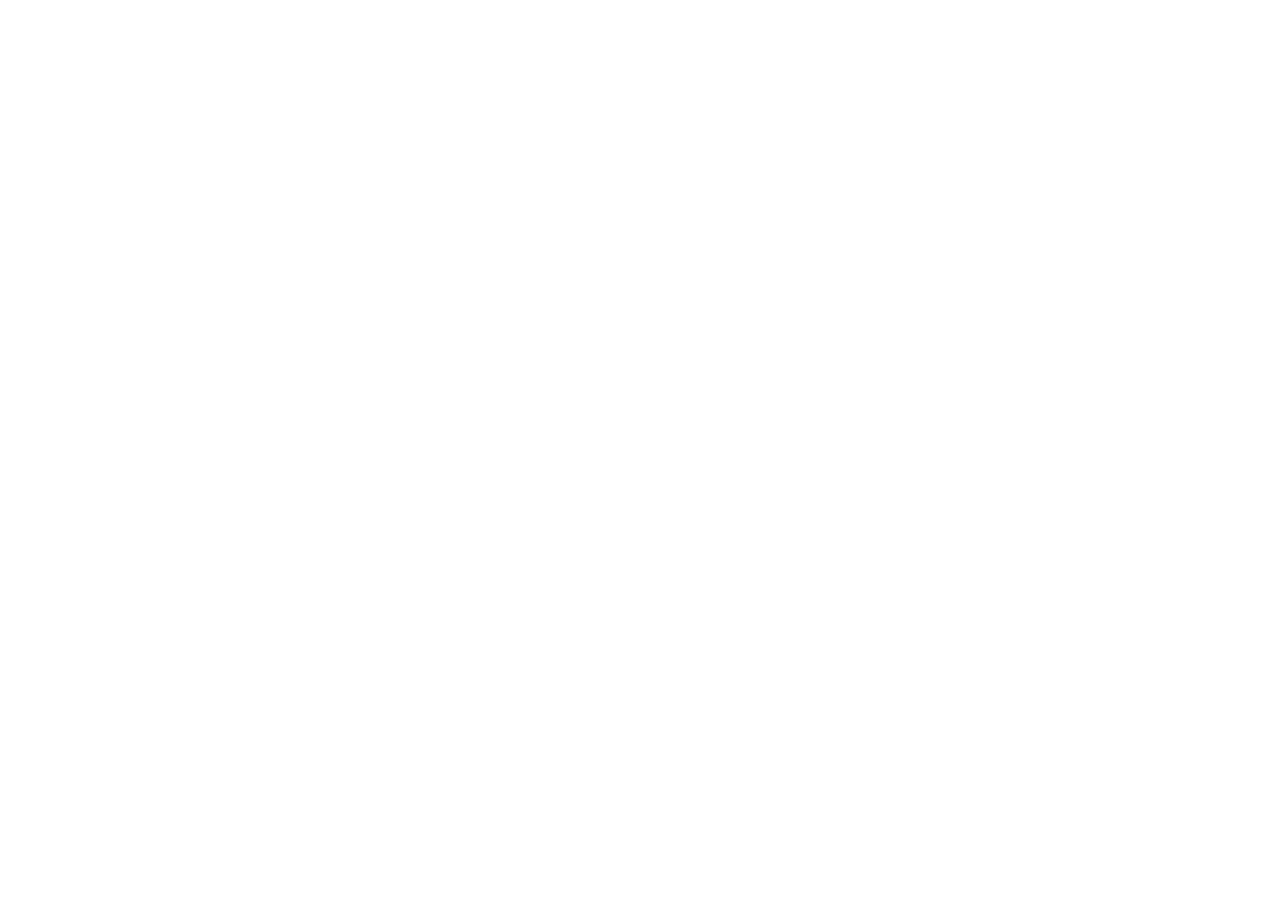
==== Aula 1 e 2/index.html @ d3d2dc09 "Criado repositório" ====
<!DOCTYPE html>
<html lang="pt-br">

<head>
    <meta charset="UTF-8">
    <meta name="viewport" content="width=device-width, initial-scale=1.0">
    <title>Aula 1 e 2</title>
</head>

<body>

</body>

</html>
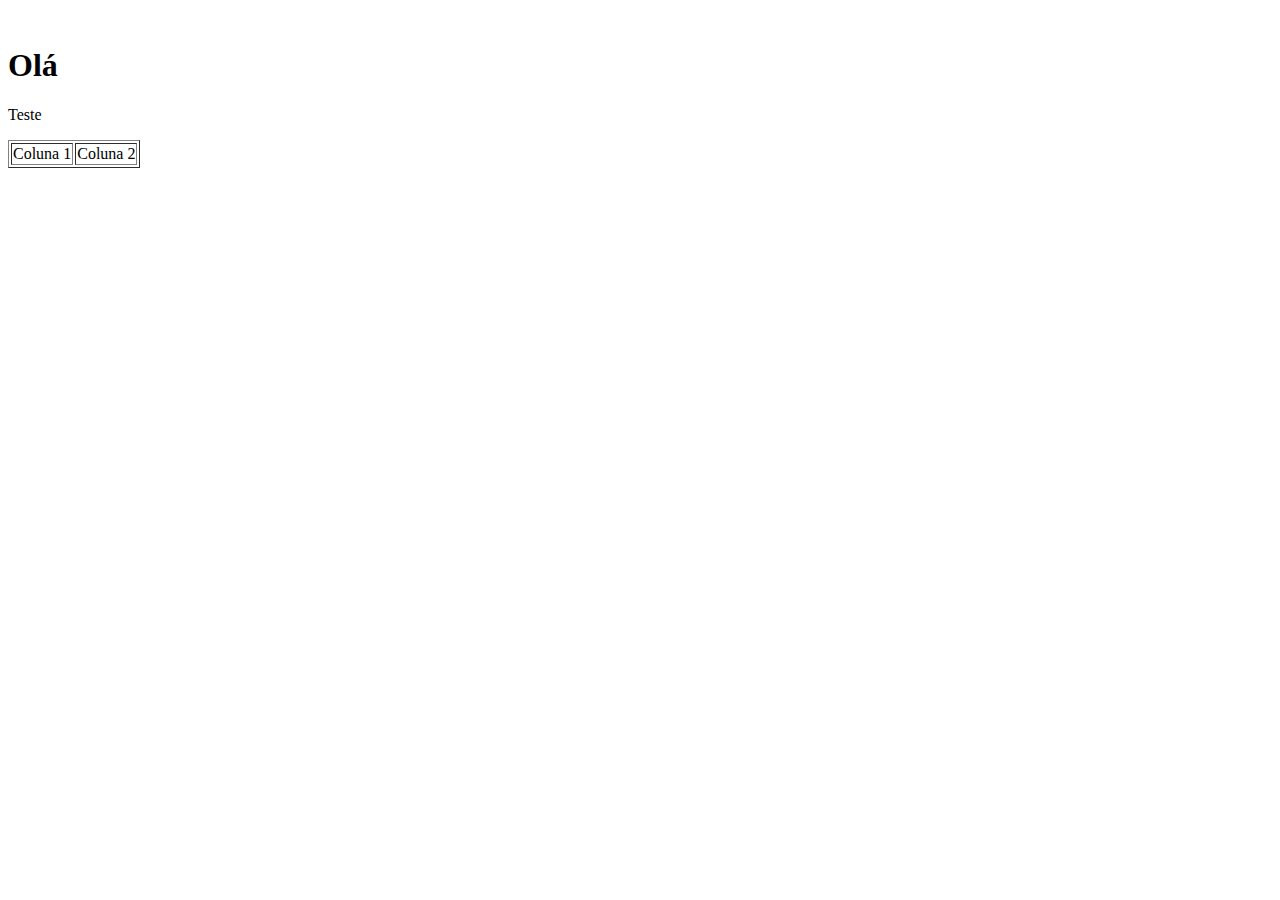
==== commit fe522387: "Aula 2: Slides e página de exemplo" ====
--- a/Aula 1 e 2/index.html
+++ b/Aula 1 e 2/index.html
@@ -7,7 +7,153 @@
     <title>Aula 1 e 2</title>
 </head>
 
-<body>
+<img>
+
+    <!-- <ol>
+        <li>Item 1</li>
+        <li>Item 2</li>
+    </ol>
+
+    <ol type="A">
+        <li>Item 1</li>
+        <li>Item 2</li>
+    </ol>
+
+    <ol type="I">
+        <li>Item 1</li>
+        <li>Item 2</li>
+    </ol>
+
+    <ol>
+        <li>Item 1</li>
+        <li>
+            Item 2
+            <ol>
+                <li>Item</li>
+                <li>Item</li>
+            </ol>
+        </li>
+    </ol>
+
+    <ul>
+        <li>Item 1</li>
+        <li>Item 2</li>
+    </ul> -->
+
+
+    <!-- <table border="1">
+        <thead>
+            <tr>
+                <th>Código</th>
+                <th>Nome</th>
+                <th>Preço</th>
+            </tr>
+        </thead>
+        <tbody>
+            <tr>
+                <td>1</td>
+                <td>Caneta</td>
+                <td>R$2,50</td>
+            </tr>
+            <tr>
+                <td>2</td>
+                <td>Lápis</td>
+                <td>R$2,00</td>
+            </tr>
+        </tbody>
+    </table> -->
+
+    <!-- <img src="fotos/foto.jpg" width="250" height="250" alt="Pessoa feliz!"> -->
+    <!-- checkbox, color, date, datetime-local, email, file, hidden, month, number, password, radio, range, reset, submit, text, time, url -->
+
+    <!-- <form>
+        <label for="meu-checkbox">Meu checkbox</label>
+        <input type="checkbox" 
+            id="meu-checkbox"
+            name="meu-checkbox">
+        <br>
+        
+        <label for="color">Input color</label>
+        <input type="color" name="color" id="color">
+        <br>
+
+        <label for="">Input date</label>
+        <input type="date" name="" id=""> 
+        <br>
+
+        <label for="">Input datetime</label>
+        <input type="datetime-local" name="" id="">
+        <br>
+
+        <label for="">Input email</label>
+        <input type="email" name="" id="">
+        <br>
+
+        <label for="">Input file</label>
+        <input type="file" name="" id="">
+        <br>
+
+        <label for="">Input month</label>
+        <input type="month" name="" id="">
+        <br>
+
+        <label for="">Input number</label>
+        <input type="number" name="" id="">
+        <br>
+
+        <label for="">Input password</label>
+        <input type="password" name="" id="">
+        <br>
+
+        <label for="">Input radio</label>
+        <input type="radio" name="input-radio" id="radio1">
+        <input type="radio" name="input-radio" id="radio2">
+        <br>
+
+        <label for="">Input range</label>
+        <input type="range" name="" id="">
+        <br>
+
+        <label for="">Input text</label>
+        <input type="text" required>
+        <br>
+
+        <label for="">Input time</label>
+        <input type="time" name="" id="">
+        <br>
+
+        <label for="">Input url</label>
+        <input type="url" name="" id="">
+        <br>
+
+        <select>
+            <option value="1">Opção 1</option>
+            <option value="2">Opção 2</option>
+            <option value="3" selected>Opção 3</option>
+        </select>
+
+        <input type="submit" value="Enviar">
+        <input type="reset" value="Limpar">
+        
+    </form> -->
+
+    <div id="cabecalho">
+        <h1>Olá</h1>
+        <p>Teste</p>
+    </div>
+
+    <div class="dados">
+        <table border="1">
+            <thead>
+                <tr>
+                    <td>Coluna 1</td>
+                    <td>Coluna 2</td>
+                </tr>
+            </thead>
+        </table>
+    </div>
+
+
 
 </body>
 
